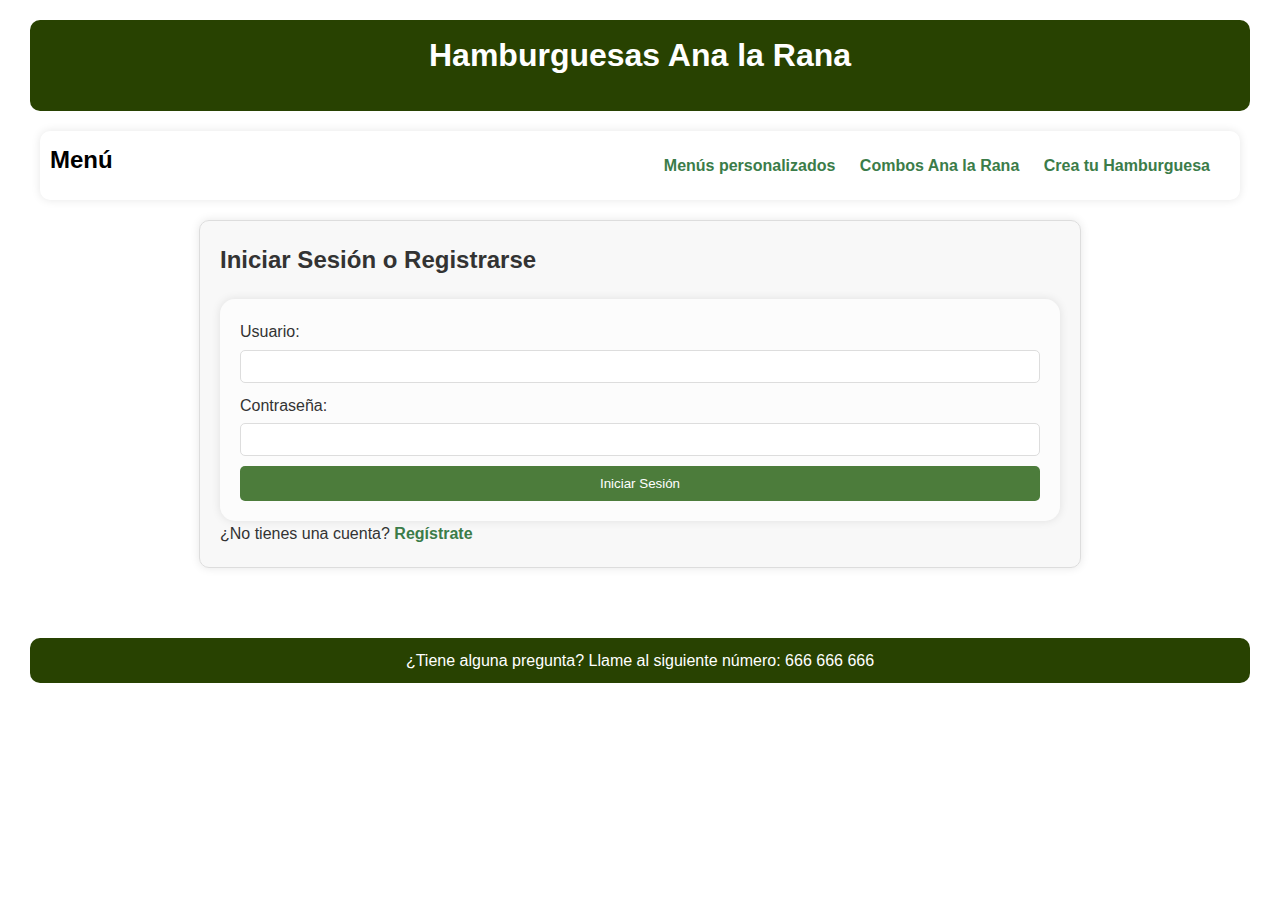
==== HamburgesasAnaLaRana/index.html @ 92051676 "ldksldjk" ====
<!DOCTYPE html>
<html lang="es">

<head>
    <meta charset="UTF-8">
    <meta name="description" content="Hamburguesas Ana la Rana">
    <title>Hamburguesas Ana la Rana</title>
    <link rel="stylesheet" href="estilos.css">
</head>

<body>
    <header>
        <h1 id="HamburguesasAnaLaRana">Hamburguesas Ana la Rana</h1>
    </header>
    <main>
        <section id="Menu">
            <h2 id="titMenu">Menú</h2>
            <ul>
                <li id="Personalizado"><a href="burgermenu.html">Menús personalizados</a></li>
                <li id="CombosAnaLaRana"><a href="combosALA.html">Combos Ana la Rana</a></li>
                <li id="CreaTuHamburguesa"><a href="creatuburger.html">Crea tu Hamburguesa</a></li>
            </ul>
        </section>

        <div id="login-box">
            <h2>Iniciar Sesión o Registrarse</h2>
            <form id="login-form">
                <label for="username">Usuario:</label>
                <input type="text" id="username" name="username" required>

                <label for="password">Contraseña:</label>
                <input type="password" id="password" name="password" required>

                <button type="button" onclick="iniciarSesion()">Iniciar Sesión</button>
            </form>

            <p>¿No tienes una cuenta? <a href="registraruser.html">Regístrate</a></p>
        </div>
    </main>
    <footer>
        <p>¿Tiene alguna pregunta? Llame al siguiente número: 666 666 666</p>
    </footer>
</body>

</html>
---- HamburgesasAnaLaRana/estilos.css ----
/* Reset de estilos */
body, h1, h2, ul, li, p, textarea, input {
    margin: 0;
    padding: 0;
}

body {
    font-family: 'Arial', sans-serif;
    line-height: 1.6;
    background: url('ranacute.png') center center no-repeat; /* Centra la imagen y evita la repetición */
    background-size: cover; /* Ajusta el tamaño vertical al 70%, puedes ajustar este valor según tus necesidades */
    background-attachment: fixed; /* Fija la imagen para que no se mueva al hacer scroll */
    color: #333;
    border-radius: 50%;
}

header, footer {
    max-width: 1200px; /* Ancho máximo del elemento */
    margin: 0 auto; /* Centra el elemento en el espacio restante horizontalmente */
    border-radius: 10px; /* Bordes más redondos */

}

header {
    background-color: rgb(40, 66, 1); /* Rojo oscuro */
    color: #fff;
    padding: 10px;
    text-align: center;
}

main {
    margin: 20px;
}


section#Menu {
    background-color: #ffffff; /* Fondo blanco para la sección del menú */
    padding: 10px;
    border-radius: 10px; /* Bordes más redondos */
    box-shadow: 0 0 10px rgba(0, 0, 0, 0.1);
    display: flex; /* Hacer que los elementos internos sean flexibles */
    justify-content: space-between; /* Espacio entre los elementos flexibles */
    align-items: center; /* Centrar los elementos flexibles */
}

section#Menu h2 {
    color: rgb(0, 0, 0);
    margin-bottom: 10px;
    
}

ul {
    list-style: none;
}

menu-links {
    display: flex; /* Hacer que los enlaces sean flexibles */
    align-items: center; /* Centrar verticalmente los enlaces */
}

li {
    display: inline-block;
    margin-right: 20px;
}

a {
    text-decoration: none;
    color: #3b7c49; /* Morado oscuro */
    font-weight: bold;
    font-size: 16px;
    transition: color 0.3s ease;
}


a:hover {
    color: #333;
}

footer {
    border-radius: 10px; /* Bordes más redondos */
    color: #fff;
    background-color: rgb(40, 66, 1); /* verde más oscuro */
    text-align: center;
    padding: 10px;
    max-width: 1200px; /* Ancho máximo del elemento */
    margin: 0 auto; /* Centra el elemento en el espacio restante horizontalmente */
}

/* Estilos específicos para el formulario */

/* Estilo adicional para la caja de comentarios */
#comentario-box {
    background-color: #60a04c;
    color: #fff; /* Texto blanco */
    padding: 10px;
    border-radius: 10px;
    margin-bottom: 10px;
    text-align: center;
}
form {
    background: rgba(255, 255, 255, 0.5); /* Fondo blanco con 70% de opacidad */
    padding: 20px;
    border-radius: 15px;
    box-shadow: 0 0 10px rgba(0, 0, 0, 0.1);
    margin-top: 20px;
}



fieldset {
    margin-bottom: 20px;
    border: 0; /* Elimina el borde del fieldset */
    padding: 15px;
    border-radius: 15px;
    background-color: #fff; /* Color de fondo blanco */
    box-shadow: 0 0 10px rgba(0, 0, 0, 0.1);
}

legend {
    font-weight: bold;
    color: #4c7c3b;
    margin-bottom: 10px;
}

input[type="radio"],
input[type="checkbox"] {
    margin-right: 8px; /* Espacio entre los radio y checkbox */
}

textarea {
    width: 90%; /* Ajusta el ancho del textarea al 90% */
    padding: 10px;
    border: 2px solid #ddd; /* Borde más grueso */
    border-radius: 15px; /* Bordes más redondos */
    margin-bottom: 15px; /* Más espacio en la parte inferior */
}

input[type="submit"] {
    background-color: rgb(0 146 70);
    color: #fff;
    padding: 12px 24px; /* Ajuste del tamaño del botón */
    border: none;
    border-radius: 15px; /* Bordes más redondos */
    cursor: pointer;
    transition: background-color 0.3s ease;
}

input[type="submit"]:hover {
    background-color: #333;
}

#creatupizza, #creatucombo, #combosALA {
    background-color: rgb(40, 66, 1);
    color: #fff;
    padding: 12px 24px; /* Ajuste del tamaño del botón */
    border: none;
    border-radius: 15px; /* Bordes más redondos */
    cursor: pointer;
    transition: background-color 0.3s ease;
    text-align: center; /* Centro horizontal del texto */
}

/* Estilos de inicio de sesion */
#login-box {
    border: 1px solid #ddd;
    width: 70%;
    margin: 20px auto 70px;
    border-radius: 10px;
    padding: 20px;
    background-color: rgba(242, 242, 242, 0.5); /* Morado oscuro */
    box-shadow: 0 0 10px rgba(0, 0, 0, 0.1);
}
#login-box h2 {
    color: #333;
}

#login-box form {
    display: flex;
    flex-direction: column;
}

#login-box label {
    margin-bottom: 5px;
}

#login-box input {
    padding: 8px;
    margin-bottom: 10px;
    border: 1px solid #ddd;
    border-radius: 5px;
}

#login-box button {
    background-color: #4c7c3b;
    color: #fff;
    padding: 10px;
    border: none;
    border-radius: 5px;
    cursor: pointer;
    transition: background-color 0.3s ease;
}

#login-box button:hover {
    background-color: #333;
}

/* Estilos específicos para el formulario de registro */
#registro-box {
    border: 1px solid #ddd;
    border-radius: 10px;
    padding: 20px;
    width: 70%;
    margin: 20px auto 70px;
    background-color: rgba(255, 255, 255, 0.788);
    box-shadow: 0 0 10px rgba(0, 0, 0, 0.1);
}

#registro-box h2 {
    color: #333;
}

#registro-box form {
    display: flex;
    flex-direction: column;
}

#registro-box label {
    margin-bottom: 5px;
}

#registro-box input {
    padding: 8px;
    margin-bottom: 10px;
    border: 1px solid #ddd;
    border-radius: 5px;
}

#registro-box button {
    background-color: rgb(0, 146, 70);
    color: #fff;
    padding: 10px;
    border: none;
    border-radius: 5px;
    cursor: pointer;
    transition: background-color 0.3s ease;
}

#registro-box button:hover {
    background-color: #333;
}

#registro-box p {
    margin-top: 10px;
    text-align: center;
}

/* Estilos específicos para los combos Ana la Rana*/
body {
    font-family: Arial, sans-serif;
    margin: 20px;
}

h1 {
    text-align: center;
    margin-bottom: 20px; /* Añadimos un margen inferior al título */
}

.combo {
    border: 1px solid #ccc;
    padding: 10px;
    margin-bottom: 20px;
    transition: background-color 0.3s;
    background-color: #fff; /* Color de fondo blanco */
    box-shadow: 0 0 10px rgba(0, 0, 0, 0.1);
    border-radius: 10px;
    
}

.combo:hover {
    background-color: rgb(124, 205, 211);
}

.combo h2 {
    color: rgb(3, 39, 20);
}

.combo ul {
    list-style-type: none;
    padding: 0;
}

.combo li {
    margin-bottom: 5px;
}
.combo {
    border: 1px solid #ccc;
    padding: 10px;
    margin-bottom: 20px;
    transition: background-color 0.3s;
    border-radius: 10px;
    cursor: pointer;
}


#enviarBtn {
    display: block;
    margin: 20px auto;
    padding: 10px 20px;
    font-size: 16px;
    cursor: pointer;
}
.combo {
    border: 1px solid #ccc;
    padding: 10px;
    margin-bottom: 20px;
    border-radius: 10px;
}

.combo label {
    cursor: pointer;
    display: block;
    padding: 10px;
}

.combo input {
    display: none;
}

.combo input:checked + label {
    background-color: rgb(124, 205, 211)
}

#enviarBtn {
    display: block;
    margin: 20px auto;
    padding: 10px 20px;
    font-size: 16px;
    cursor: pointer;
}
/* Estilo para el comentario */
.precio-combos {
    background-color: #60a04c;
    color: #fff; /* Texto blanco */
    padding: 10px;
    border-radius: 10px;
    margin-bottom: 10px;
    text-align: center;
}
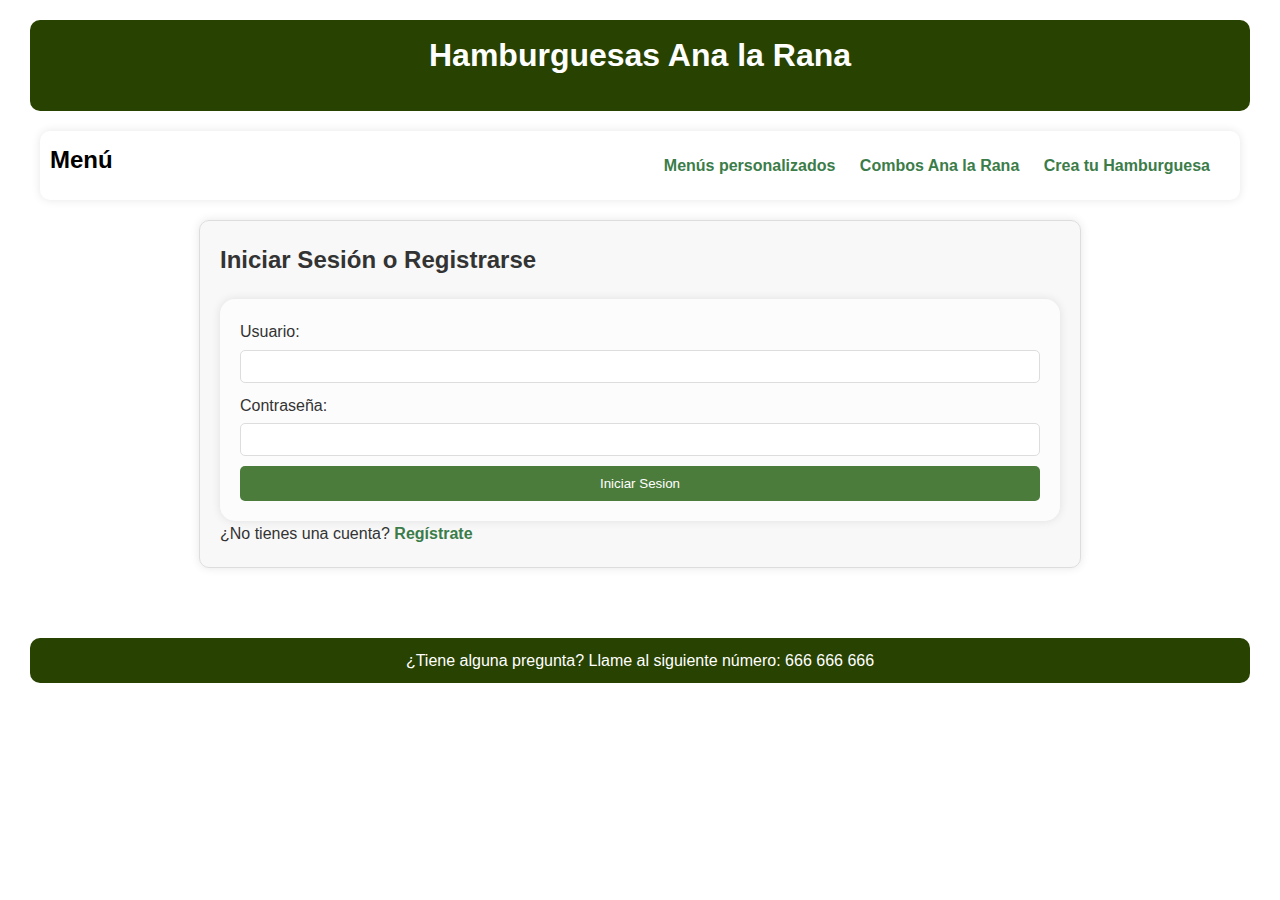
==== commit 4473ca94: "kkk" ====
--- a/HamburgesasAnaLaRana/index.html
+++ b/HamburgesasAnaLaRana/index.html
@@ -24,14 +24,14 @@
 
         <div id="login-box">
             <h2>Iniciar Sesión o Registrarse</h2>
-            <form id="login-form">
+            <form id="registro-form" onsubmit="return iniciarSesion()">
                 <label for="username">Usuario:</label>
                 <input type="text" id="username" name="username" required>
 
                 <label for="password">Contraseña:</label>
                 <input type="password" id="password" name="password" required>
 
-                <button type="button" onclick="iniciarSesion()">Iniciar Sesión</button>
+                <button type="button" onclick="iniciarSesion()">Iniciar Sesion</button>
             </form>
 
             <p>¿No tienes una cuenta? <a href="registraruser.html">Regístrate</a></p>
@@ -40,6 +40,14 @@
     <footer>
         <p>¿Tiene alguna pregunta? Llame al siguiente número: 666 666 666</p>
     </footer>
+    <script>
+        document.getElementById('login-form').addEventListener('submit', function (event) {
+            event.preventDefault(); // Evita que el formulario se envíe de manera convencional
+
+            // Llama a la función iniciarSesion
+            iniciarSesion();
+        });
+    </script>
 </body>
 
 </html>
